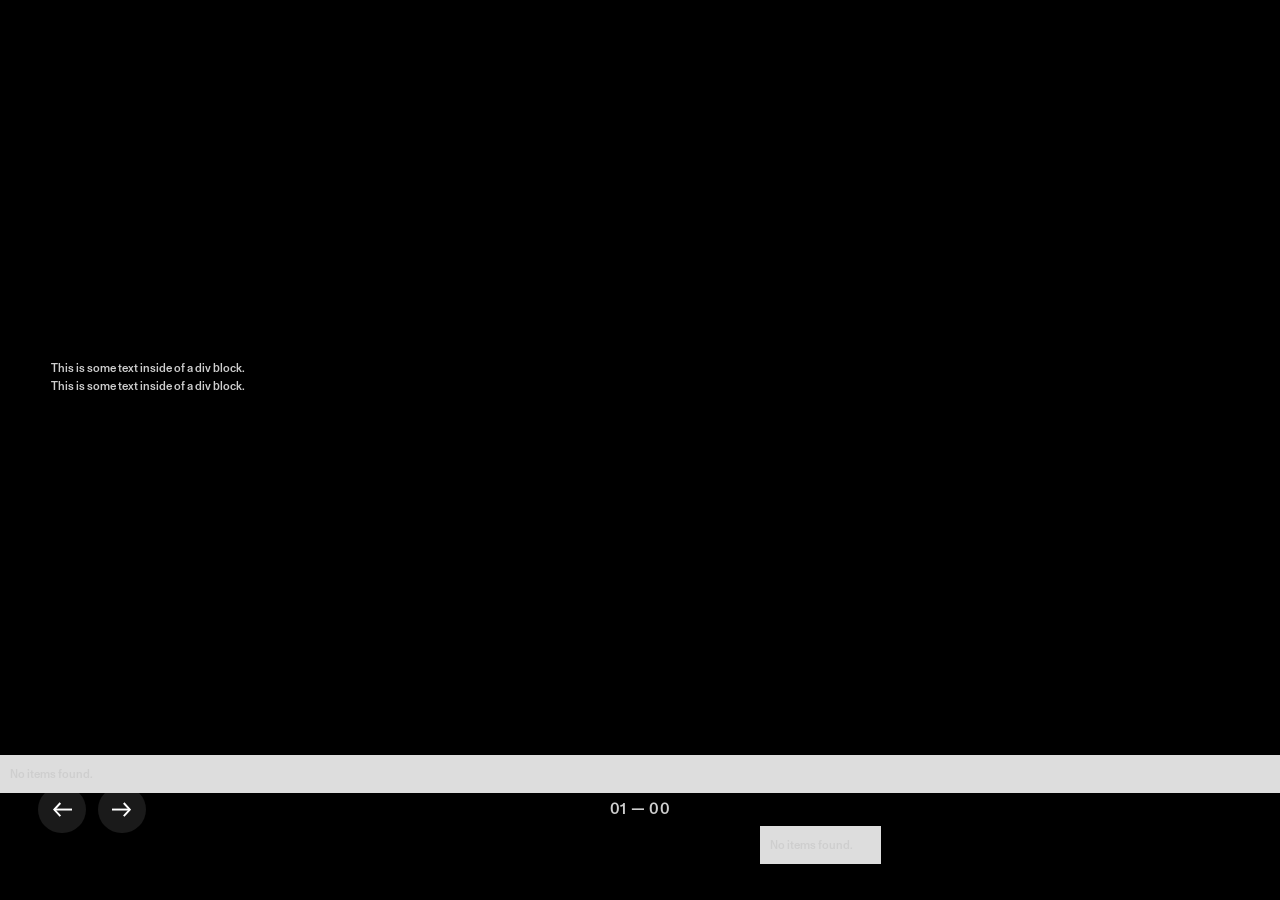
==== index.html @ 4b2c69d0 "Update index.html" ====
<!DOCTYPE html><!--  This site was created in Webflow. https://webflow.com  --><!--  Last Published: Sun Jul 19 2026 09:25:16 GMT+0000 (Coordinated Universal Time)  -->
<html data-wf-page="674152d14e4220d597e8930e" data-wf-site="674152d14e4220d597e892cc" lang="en">
<head>
  <meta charset="utf-8">
  <title>Slider Gallery</title>
  <meta content="Slider Gallery" property="og:title">
  <meta content="Slider Gallery" name="twitter:title">
  <meta content="width=device-width, initial-scale=1" name="viewport">
  <meta content="Webflow" name="generator">
  <link href="css/normalize.css" rel="stylesheet" type="text/css">
  <link href="css/webflow.css" rel="stylesheet" type="text/css">
  <link href="css/steves-fabulous-site-23ee6c.webflow.css" rel="stylesheet" type="text/css">
  <script type="text/javascript">!function(o,c){var n=c.documentElement,t=" w-mod-";n.className+=t+"js",("ontouchstart"in o||o.DocumentTouch&&c instanceof DocumentTouch)&&(n.className+=t+"touch")}(window,document);</script>
  <link href="images/favicon.ico" rel="shortcut icon" type="image/x-icon">
  <link href="images/webclip.png" rel="apple-touch-icon">
  <link rel="stylesheet" href="https://cdn.jsdelivr.net/npm/swiper@8/swiper-bundle.min.css">
</head>
<body>
  <div class="page-styles w-embed">
    <style>
.slider-titles_heading {
	-webkit-text-stroke: 1.5px white;
}
.swiper-slide.is-active .slider-titles_heading {
	color: white;
}
.slider-thumbs_overflow {
	width: calc(100% + 100vw);
}
.slider-thumbs_overflow > div {
	width: calc(100% - 100vw);
}
</style>
  </div>
  <div class="page-wrapper">
    <div class="global-symbol">
      <div class="global-embed w-embed">
        <style>
/* Wizardry Fluid Settings */
body { 
  min-height: 0vw;
  font-size: calc(0.5105633802816902vw + 0.3147007042253521em);
}
/* Min Font Size */
@media screen and (max-width:991px) {
 body { font-size: 0.8125em; }
}
a {color: inherit;}
img::selection, svg::selection {
	background: transparent;
}
body {overscroll-behavior: none;}
</style>
      </div>
    </div>
    <main class="page-main">
      <section class="section is-slider-gallery">
        <div class="slider-gallery_component">
          <div class="slider-bg_component">
            <div class="swiper is-slider-bg w-dyn-list">
              <div role="list" class="swiper-wrapper is-slider-bg w-dyn-items">
                <div role="listitem" class="swiper-slide is-slider-bg w-dyn-item"><img id="image" src="" alt="" class="slider-bg_img w-dyn-bind-empty"></div>
              </div>
              <div class="w-dyn-empty">
                <div>No items found.</div>
              </div>
            </div>
          </div>
          <div class="slider-titles_component">
            <div class="swiper is-slider-titles w-dyn-list">
              <div role="list" class="swiper-wrapper is-slider-titles w-dyn-items">
                <div role="listitem" class="swiper-slide is-slider-titles w-dyn-item">
                  <div id="year">This is some text inside of a div block.</div>
                  <div id="year">This is some text inside of a div block.</div>
                  <p id="title" class="slider-titles_heading w-dyn-bind-empty"></p>
                </div>
              </div>
              <div class="w-dyn-empty">
                <div>No items found.</div>
              </div>
            </div>
          </div>
          <div class="slider-gallery_bottom-wrapper">
            <div class="slider-gallery_button-wrapper">
              <a href="#" class="slider-gallery_button swiper-prev w-inline-block">
                <div class="slider-gallery_button-icon is-reversed w-embed"><svg xmlns="http://www.w3.org/2000/svg" width="100%" height="100%" viewbox="0 0 29.541 22.323">
                    <g id="Group_44" data-name="Group 44" transform="translate(0 1.014)">
                      <path id="Path_1" data-name="Path 1" d="M115.445,20.633l9.311-10.148L115.445.338" transform="translate(-97.25 -0.338)" fill="none" stroke="currentColor" stroke-miterlimit="10" stroke-width="3"></path>
                      <line id="Line_1" data-name="Line 1" x1="27.506" transform="translate(0 10.148)" fill="none" stroke="currentColor" stroke-miterlimit="10" stroke-width="3"></line>
                    </g>
                  </svg></div>
              </a>
              <a href="#" class="slider-gallery_button swiper-next w-inline-block">
                <div class="slider-gallery_button-icon w-embed"><svg xmlns="http://www.w3.org/2000/svg" width="100%" height="100%" viewbox="0 0 29.541 22.323">
                    <g id="Group_44" data-name="Group 44" transform="translate(0 1.014)">
                      <path id="Path_1" data-name="Path 1" d="M115.445,20.633l9.311-10.148L115.445.338" transform="translate(-97.25 -0.338)" fill="none" stroke="currentColor" stroke-miterlimit="10" stroke-width="3"></path>
                      <line id="Line_1" data-name="Line 1" x1="27.506" transform="translate(0 10.148)" fill="none" stroke="currentColor" stroke-miterlimit="10" stroke-width="3"></line>
                    </g>
                  </svg></div>
              </a>
            </div>
            <p class="slider-gallery_numbers"><span class="swiper-number-current">01</span> — <span class="swiper-number-total">00</span></p>
            <div class="slider-thumbs_component">
              <div class="slider-thumbs_overflow">
                <div>
                  <div class="slider-thumbs_wrapper">
                    <div class="swiper is-slider-thumbs w-dyn-list">
                      <div role="list" class="swiper-wrapper is-slider-thumbs w-dyn-items">
                        <div role="listitem" class="swiper-slide is-slider-thumbs w-dyn-item">
                          <div class="slider-thumbs_height"><img id="thumbnail" src="" alt="" class="slider-thumbs_img w-dyn-bind-empty"></div>
                        </div>
                      </div>
                      <div class="w-dyn-empty">
                        <div>No items found.</div>
                      </div>
                    </div>
                  </div>
                </div>
              </div>
            </div>
          </div>
        </div>
      </section>
    </main>
  </div>
  <script src="https://d3e54v103j8qbb.cloudfront.net/js/jquery-3.5.1.min.dc5e7f18c8.js?site=674152d14e4220d597e892cc" type="text/javascript" integrity="sha256-9/aliU8dGd2tb6OSsuzixeV4y/faTqgFtohetphbbj0=" crossorigin="anonymous"></script>
  <script src="js/webflow.js" type="text/javascript"></script>
  <script src="https://cdn.jsdelivr.net/npm/swiper@8/swiper-bundle.min.js"></script>
  <script>
function numberWithZero(num) {
  if (num < 10) {
    return "0" + num;
  } else {
    return num;
  }
}
$(".slider-gallery_component").each(function (index) {
  let totalSlides = numberWithZero($(this).find(".swiper-slide.is-slider-thumbs").length);
  $(".swiper-number-total").text(totalSlides);
  const bgSwiper = new Swiper($(this).find(".swiper.is-slider-bg")[0], {
    slidesPerView: 1,
    speed: 400,
    effect: "fade",
    allowTouchMove: false
  });
  const thumbsSwiper = new Swiper($(this).find(".swiper.is-slider-thumbs")[0], {
    slidesPerView: 1,
    speed: 600,
    loop: true,
    loopedSlides: 8,
    slideToClickedSlide: true
  });
  const textSwiper = new Swiper($(this).find(".swiper.is-slider-titles")[0], {
    slidesPerView: "auto",
    speed: 600,
    loop: true,
    loopedSlides: 8,
    slideToClickedSlide: true,
    mousewheel: true,
    keyboard: true,
    centeredSlides: true,
    slideActiveClass: "is-active",
    slideDuplicateActiveClass: "is-active",
    thumbs: {
      swiper: bgSwiper
    },
    navigation: {
      nextEl: $(this).find(".swiper-next")[0],
      prevEl: $(this).find(".swiper-prev")[0]
    }
  });
  textSwiper.controller.control = thumbsSwiper;
  thumbsSwiper.controller.control = textSwiper;
  textSwiper.on("slideChange", function (e) {
    let slideNumber = numberWithZero(e.realIndex + 1);
    $(".swiper-number-current").text(slideNumber);
  });
});
</script>
	<script src="script.js"></script>
</body>
</html>
---- css/webflow.css ----
@font-face {
  font-family: 'webflow-icons';
  src: url("[data-uri]") format('truetype');
  font-weight: normal;
  font-style: normal;
}
[class^="w-icon-"],
[class*=" w-icon-"] {
  /* use !important to prevent issues with browser extensions that change fonts */
  font-family: 'webflow-icons' !important;
  speak: none;
  font-style: normal;
  font-weight: normal;
  font-variant: normal;
  text-transform: none;
  line-height: 1;
  /* Better Font Rendering =========== */
  -webkit-font-smoothing: antialiased;
  -moz-osx-font-smoothing: grayscale;
}
.w-icon-slider-right:before {
  content: "\e600";
}
.w-icon-slider-left:before {
  content: "\e601";
}
.w-icon-nav-menu:before {
  content: "\e602";
}
.w-icon-arrow-down:before,
.w-icon-dropdown-toggle:before {
  content: "\e603";
}
.w-icon-file-upload-remove:before {
  content: "\e900";
}
.w-icon-file-upload-icon:before {
  content: "\e903";
}
* {
  -webkit-box-sizing: border-box;
  -moz-box-sizing: border-box;
  box-sizing: border-box;
}
html {
  height: 100%;
}
body {
  margin: 0;
  min-height: 100%;
  background-color: #fff;
  font-family: Arial, sans-serif;
  font-size: 14px;
  line-height: 20px;
  color: #333;
}
img {
  max-width: 100%;
  vertical-align: middle;
  display: inline-block;
}
html.w-mod-touch * {
  background-attachment: scroll !important;
}
.w-block {
  display: block;
}
.w-inline-block {
  max-width: 100%;
  display: inline-block;
}
.w-clearfix:before,
.w-clearfix:after {
  content: " ";
  display: table;
  grid-column-start: 1;
  grid-row-start: 1;
  grid-column-end: 2;
  grid-row-end: 2;
}
.w-clearfix:after {
  clear: both;
}
.w-hidden {
  display: none;
}
.w-button {
  display: inline-block;
  padding: 9px 15px;
  background-color: #3898EC;
  color: white;
  border: 0;
  line-height: inherit;
  text-decoration: none;
  cursor: pointer;
  border-radius: 0;
}
input.w-button {
  -webkit-appearance: button;
}
html[data-w-dynpage] [data-w-cloak] {
  color: transparent !important;
}
.w-code-block {
  margin: unset;
}
pre.w-code-block code {
  all: inherit;
}
pre.w-code-block code > span {
  display: block !important;
}
.w-optimization {
  display: contents;
}
.w-webflow-badge,
.w-webflow-badge > img {
  box-sizing: unset;
  width: unset;
  height: unset;
  max-height: unset;
  max-width: unset;
  min-height: unset;
  min-width: unset;
  margin: unset;
  padding: unset;
  float: unset;
  clear: unset;
  border: unset;
  border-radius: unset;
  background: unset;
  background-image: unset;
  background-position: unset;
  background-size: unset;
  background-repeat: unset;
  background-origin: unset;
  background-clip: unset;
  background-attachment: unset;
  background-color: unset;
  box-shadow: unset;
  transform: unset;
  transition: unset;
  direction: unset;
  font-family: unset;
  font-weight: unset;
  color: unset;
  font-size: unset;
  line-height: unset;
  font-style: unset;
  font-variant: unset;
  text-align: unset;
  letter-spacing: unset;
  text-decoration: unset;
  text-indent: unset;
  text-transform: unset;
  list-style-type: unset;
  text-shadow: unset;
  vertical-align: unset;
  cursor: unset;
  white-space: unset;
  word-break: unset;
  word-spacing: unset;
  word-wrap: unset;
}
.w-webflow-badge {
  position: fixed !important;
  display: inline-block !important;
  visibility: visible !important;
  opacity: 1 !important;
  z-index: 2147483647 !important;
  top: auto !important;
  right: 12px !important;
  bottom: 12px !important;
  left: auto !important;
  color: #aaadb0 !important;
  background-color: #fff !important;
  border-radius: 3px !important;
  padding: 6px !important;
  font-size: 12px !important;
  line-height: 14px !important;
  text-decoration: none !important;
  transform: none !important;
  margin: 0 !important;
  width: auto !important;
  height: auto !important;
  overflow: unset !important;
  white-space: nowrap;
  box-shadow: 0 0 0 1px rgba(0, 0, 0, 0.1), 0px 1px 3px rgba(0, 0, 0, 0.1);
  cursor: pointer;
}
.w-webflow-badge > img {
  position: unset;
  display: inline-block !important;
  visibility: unset !important;
  opacity: 1 !important;
  vertical-align: middle !important;
}
h1,
h2,
h3,
h4,
h5,
h6 {
  font-weight: bold;
  margin-bottom: 10px;
}
h1 {
  font-size: 38px;
  line-height: 44px;
  margin-top: 20px;
}
h2 {
  font-size: 32px;
  line-height: 36px;
  margin-top: 20px;
}
h3 {
  font-size: 24px;
  line-height: 30px;
  margin-top: 20px;
}
h4 {
  font-size: 18px;
  line-height: 24px;
  margin-top: 10px;
}
h5 {
  font-size: 14px;
  line-height: 20px;
  margin-top: 10px;
}
h6 {
  font-size: 12px;
  line-height: 18px;
  margin-top: 10px;
}
p {
  margin-top: 0;
  margin-bottom: 10px;
}
blockquote {
  margin: 0 0 10px 0;
  padding: 10px 20px;
  border-left: 5px solid #E2E2E2;
  font-size: 18px;
  line-height: 22px;
}
figure {
  margin: 0;
  margin-bottom: 10px;
}
figcaption {
  margin-top: 5px;
  text-align: center;
}
ul,
ol {
  margin-top: 0px;
  margin-bottom: 10px;
  padding-left: 40px;
}
.w-list-unstyled {
  padding-left: 0;
  list-style: none;
}
.w-embed:before,
.w-embed:after {
  content: " ";
  display: table;
  grid-column-start: 1;
  grid-row-start: 1;
  grid-column-end: 2;
  grid-row-end: 2;
}
.w-embed:after {
  clear: both;
}
.w-video {
  width: 100%;
  position: relative;
  padding: 0;
}
.w-video iframe,
.w-video object,
.w-video embed {
  position: absolute;
  top: 0;
  left: 0;
  width: 100%;
  height: 100%;
  border: none;
}
fieldset {
  padding: 0;
  margin: 0;
  border: 0;
}
button,
[type='button'],
[type='reset'] {
  border: 0;
  cursor: pointer;
  -webkit-appearance: button;
}
.w-form {
  margin: 0 0 15px;
}
.w-form-done {
  display: none;
  padding: 20px;
  text-align: center;
  background-color: #dddddd;
}
.w-form-fail {
  display: none;
  margin-top: 10px;
  padding: 10px;
  background-color: #ffdede;
}
label {
  display: block;
  margin-bottom: 5px;
  font-weight: bold;
}
.w-input,
.w-select {
  display: block;
  width: 100%;
  height: 38px;
  padding: 8px 12px;
  margin-bottom: 10px;
  font-size: 14px;
  line-height: 1.42857143;
  color: #333333;
  vertical-align: middle;
  background-color: #ffffff;
  border: 1px solid #cccccc;
}
.w-input::placeholder,
.w-select::placeholder {
  color: #999;
}
.w-input:focus,
.w-select:focus {
  border-color: #3898EC;
  outline: 0;
}
.w-input[disabled],
.w-select[disabled],
.w-input[readonly],
.w-select[readonly],
fieldset[disabled] .w-input,
fieldset[disabled] .w-select {
  cursor: not-allowed;
}
.w-input[disabled]:not(.w-input-disabled),
.w-select[disabled]:not(.w-input-disabled),
.w-input[readonly],
.w-select[readonly],
fieldset[disabled]:not(.w-input-disabled) .w-input,
fieldset[disabled]:not(.w-input-disabled) .w-select {
  background-color: #eeeeee;
}
textarea.w-input,
textarea.w-select {
  height: auto;
}
.w-select {
  background-color: #f3f3f3;
}
.w-select[multiple] {
  height: auto;
}
.w-form-label {
  display: inline-block;
  cursor: pointer;
  font-weight: normal;
  margin-bottom: 0px;
}
.w-radio {
  display: block;
  margin-bottom: 5px;
  padding-left: 20px;
}
.w-radio:before,
.w-radio:after {
  content: " ";
  display: table;
  grid-column-start: 1;
  grid-row-start: 1;
  grid-column-end: 2;
  grid-row-end: 2;
}
.w-radio:after {
  clear: both;
}
.w-radio-input {
  margin: 4px 0 0;
  line-height: normal;
  float: left;
  margin-left: -20px;
}
.w-radio-input {
  margin-top: 3px;
}
.w-file-upload {
  display: block;
  margin-bottom: 10px;
}
.w-file-upload-input {
  width: 0.1px;
  height: 0.1px;
  opacity: 0;
  overflow: hidden;
  position: absolute;
  z-index: -100;
}
.w-file-upload-default,
.w-file-upload-uploading,
.w-file-upload-success {
  display: inline-block;
  color: #333333;
}
.w-file-upload-error {
  display: block;
  margin-top: 10px;
}
.w-file-upload-default.w-hidden,
.w-file-upload-uploading.w-hidden,
.w-file-upload-error.w-hidden,
.w-file-upload-success.w-hidden {
  display: none;
}
.w-file-upload-uploading-btn {
  display: flex;
  font-size: 14px;
  font-weight: normal;
  cursor: pointer;
  margin: 0;
  padding: 8px 12px;
  border: 1px solid #cccccc;
  background-color: #fafafa;
}
.w-file-upload-file {
  display: flex;
  flex-grow: 1;
  justify-content: space-between;
  margin: 0;
  padding: 8px 9px 8px 11px;
  border: 1px solid #cccccc;
  background-color: #fafafa;
}
.w-file-upload-file-name {
  font-size: 14px;
  font-weight: normal;
  display: block;
}
.w-file-remove-link {
  margin-top: 3px;
  margin-left: 10px;
  width: auto;
  height: auto;
  padding: 3px;
  display: block;
  cursor: pointer;
}
.w-icon-file-upload-remove {
  margin: auto;
  font-size: 10px;
}
.w-file-upload-error-msg {
  display: inline-block;
  color: #ea384c;
  padding: 2px 0;
}
.w-file-upload-info {
  display: inline-block;
  line-height: 38px;
  padding: 0 12px;
}
.w-file-upload-label {
  display: inline-block;
  font-size: 14px;
  font-weight: normal;
  cursor: pointer;
  margin: 0;
  padding: 8px 12px;
  border: 1px solid #cccccc;
  background-color: #fafafa;
}
.w-icon-file-upload-icon,
.w-icon-file-upload-uploading {
  display: inline-block;
  margin-right: 8px;
  width: 20px;
}
.w-icon-file-upload-uploading {
  height: 20px;
}
.w-container {
  margin-left: auto;
  margin-right: auto;
  max-width: 940px;
}
.w-container:before,
.w-container:after {
  content: " ";
  display: table;
  grid-column-start: 1;
  grid-row-start: 1;
  grid-column-end: 2;
  grid-row-end: 2;
}
.w-container:after {
  clear: both;
}
.w-container .w-row {
  margin-left: -10px;
  margin-right: -10px;
}
.w-row:before,
.w-row:after {
  content: " ";
  display: table;
  grid-column-start: 1;
  grid-row-start: 1;
  grid-column-end: 2;
  grid-row-end: 2;
}
.w-row:after {
  clear: both;
}
.w-row .w-row {
  margin-left: 0;
  margin-right: 0;
}
.w-col {
  position: relative;
  float: left;
  width: 100%;
  min-height: 1px;
  padding-left: 10px;
  padding-right: 10px;
}
.w-col .w-col {
  padding-left: 0;
  padding-right: 0;
}
.w-col-1 {
  width: 8.33333333%;
}
.w-col-2 {
  width: 16.66666667%;
}
.w-col-3 {
  width: 25%;
}
.w-col-4 {
  width: 33.33333333%;
}
.w-col-5 {
  width: 41.66666667%;
}
.w-col-6 {
  width: 50%;
}
.w-col-7 {
  width: 58.33333333%;
}
.w-col-8 {
  width: 66.66666667%;
}
.w-col-9 {
  width: 75%;
}
.w-col-10 {
  width: 83.33333333%;
}
.w-col-11 {
  width: 91.66666667%;
}
.w-col-12 {
  width: 100%;
}
.w-hidden-main {
  display: none !important;
}
@media screen and (max-width: 991px) {
  .w-container {
    max-width: 728px;
  }
  .w-hidden-main {
    display: inherit !important;
  }
  .w-hidden-medium {
    display: none !important;
  }
  .w-col-medium-1 {
    width: 8.33333333%;
  }
  .w-col-medium-2 {
    width: 16.66666667%;
  }
  .w-col-medium-3 {
    width: 25%;
  }
  .w-col-medium-4 {
    width: 33.33333333%;
  }
  .w-col-medium-5 {
    width: 41.66666667%;
  }
  .w-col-medium-6 {
    width: 50%;
  }
  .w-col-medium-7 {
    width: 58.33333333%;
  }
  .w-col-medium-8 {
    width: 66.66666667%;
  }
  .w-col-medium-9 {
    width: 75%;
  }
  .w-col-medium-10 {
    width: 83.33333333%;
  }
  .w-col-medium-11 {
    width: 91.66666667%;
  }
  .w-col-medium-12 {
    width: 100%;
  }
  .w-col-stack {
    width: 100%;
    left: auto;
    right: auto;
  }
}
@media screen and (max-width: 767px) {
  .w-hidden-main {
    display: inherit !important;
  }
  .w-hidden-medium {
    display: inherit !important;
  }
  .w-hidden-small {
    display: none !important;
  }
  .w-row,
  .w-container .w-row {
    margin-left: 0;
    margin-right: 0;
  }
  .w-col {
    width: 100%;
    left: auto;
    right: auto;
  }
  .w-col-small-1 {
    width: 8.33333333%;
  }
  .w-col-small-2 {
    width: 16.66666667%;
  }
  .w-col-small-3 {
    width: 25%;
  }
  .w-col-small-4 {
    width: 33.33333333%;
  }
  .w-col-small-5 {
    width: 41.66666667%;
  }
  .w-col-small-6 {
    width: 50%;
  }
  .w-col-small-7 {
    width: 58.33333333%;
  }
  .w-col-small-8 {
    width: 66.66666667%;
  }
  .w-col-small-9 {
    width: 75%;
  }
  .w-col-small-10 {
    width: 83.33333333%;
  }
  .w-col-small-11 {
    width: 91.66666667%;
  }
  .w-col-small-12 {
    width: 100%;
  }
}
@media screen and (max-width: 479px) {
  .w-container {
    max-width: none;
  }
  .w-hidden-main {
    display: inherit !important;
  }
  .w-hidden-medium {
    display: inherit !important;
  }
  .w-hidden-small {
    display: inherit !important;
  }
  .w-hidden-tiny {
    display: none !important;
  }
  .w-col {
    width: 100%;
  }
  .w-col-tiny-1 {
    width: 8.33333333%;
  }
  .w-col-tiny-2 {
    width: 16.66666667%;
  }
  .w-col-tiny-3 {
    width: 25%;
  }
  .w-col-tiny-4 {
    width: 33.33333333%;
  }
  .w-col-tiny-5 {
    width: 41.66666667%;
  }
  .w-col-tiny-6 {
    width: 50%;
  }
  .w-col-tiny-7 {
    width: 58.33333333%;
  }
  .w-col-tiny-8 {
    width: 66.66666667%;
  }
  .w-col-tiny-9 {
    width: 75%;
  }
  .w-col-tiny-10 {
    width: 83.33333333%;
  }
  .w-col-tiny-11 {
    width: 91.66666667%;
  }
  .w-col-tiny-12 {
    width: 100%;
  }
}
.w-widget {
  position: relative;
}
.w-widget-map {
  width: 100%;
  height: 400px;
}
.w-widget-map label {
  width: auto;
  display: inline;
}
.w-widget-map img {
  max-width: inherit;
}
.w-widget-map .gm-style-iw {
  text-align: center;
}
.w-widget-map .gm-style-iw > button {
  display: none !important;
}
.w-widget-twitter {
  overflow: hidden;
}
.w-widget-twitter-count-shim {
  display: inline-block;
  vertical-align: top;
  position: relative;
  width: 28px;
  height: 20px;
  text-align: center;
  background: white;
  border: #758696 solid 1px;
  border-radius: 3px;
}
.w-widget-twitter-count-shim * {
  pointer-events: none;
  user-select: none;
}
.w-widget-twitter-count-shim .w-widget-twitter-count-inner {
  position: relative;
  font-size: 15px;
  line-height: 12px;
  text-align: center;
  color: #999;
  font-family: serif;
}
.w-widget-twitter-count-shim .w-widget-twitter-count-clear {
  position: relative;
  display: block;
}
.w-widget-twitter-count-shim.w--large {
  width: 36px;
  height: 28px;
}
.w-widget-twitter-count-shim.w--large .w-widget-twitter-count-inner {
  font-size: 18px;
  line-height: 18px;
}
.w-widget-twitter-count-shim:not(.w--vertical) {
  margin-left: 5px;
  margin-right: 8px;
}
.w-widget-twitter-count-shim:not(.w--vertical).w--large {
  margin-left: 6px;
}
.w-widget-twitter-count-shim:not(.w--vertical):before,
.w-widget-twitter-count-shim:not(.w--vertical):after {
  top: 50%;
  left: 0;
  border: solid transparent;
  content: ' ';
  height: 0;
  width: 0;
  position: absolute;
  pointer-events: none;
}
.w-widget-twitter-count-shim:not(.w--vertical):before {
  border-color: rgba(117, 134, 150, 0);
  border-right-color: #5d6c7b;
  border-width: 4px;
  margin-left: -9px;
  margin-top: -4px;
}
.w-widget-twitter-count-shim:not(.w--vertical).w--large:before {
  border-width: 5px;
  margin-left: -10px;
  margin-top: -5px;
}
.w-widget-twitter-count-shim:not(.w--vertical):after {
  border-color: rgba(255, 255, 255, 0);
  border-right-color: white;
  border-width: 4px;
  margin-left: -8px;
  margin-top: -4px;
}
.w-widget-twitter-count-shim:not(.w--vertical).w--large:after {
  border-width: 5px;
  margin-left: -9px;
  margin-top: -5px;
}
.w-widget-twitter-count-shim.w--vertical {
  width: 61px;
  height: 33px;
  margin-bottom: 8px;
}
.w-widget-twitter-count-shim.w--vertical:before,
.w-widget-twitter-count-shim.w--vertical:after {
  top: 100%;
  left: 50%;
  border: solid transparent;
  content: ' ';
  height: 0;
  width: 0;
  position: absolute;
  pointer-events: none;
}
.w-widget-twitter-count-shim.w--vertical:before {
  border-color: rgba(117, 134, 150, 0);
  border-top-color: #5d6c7b;
  border-width: 5px;
  margin-left: -5px;
}
.w-widget-twitter-count-shim.w--vertical:after {
  border-color: rgba(255, 255, 255, 0);
  border-top-color: white;
  border-width: 4px;
  margin-left: -4px;
}
.w-widget-twitter-count-shim.w--vertical .w-widget-twitter-count-inner {
  font-size: 18px;
  line-height: 22px;
}
.w-widget-twitter-count-shim.w--vertical.w--large {
  width: 76px;
}
.w-background-video {
  position: relative;
  overflow: hidden;
  height: 500px;
  color: white;
}
.w-background-video > video {
  background-size: cover;
  background-position: 50% 50%;
  position: absolute;
  margin: auto;
  width: 100%;
  height: 100%;
  right: -100%;
  bottom: -100%;
  top: -100%;
  left: -100%;
  object-fit: cover;
  z-index: -100;
}
.w-background-video > video::-webkit-media-controls-start-playback-button {
  display: none !important;
  -webkit-appearance: none;
}
.w-background-video--control {
  position: absolute;
  bottom: 1em;
  right: 1em;
  background-color: transparent;
  padding: 0;
}
.w-background-video--control > [hidden] {
  display: none !important;
}
.w-slider {
  position: relative;
  height: 300px;
  text-align: center;
  background: #dddddd;
  clear: both;
  -webkit-tap-highlight-color: rgba(0, 0, 0, 0);
  tap-highlight-color: rgba(0, 0, 0, 0);
}
.w-slider-mask {
  position: relative;
  display: block;
  overflow: hidden;
  z-index: 1;
  left: 0;
  right: 0;
  height: 100%;
  white-space: nowrap;
}
.w-slide {
  position: relative;
  display: inline-block;
  vertical-align: top;
  width: 100%;
  height: 100%;
  white-space: normal;
  text-align: left;
}
.w-slider-nav {
  position: absolute;
  z-index: 2;
  top: auto;
  right: 0;
  bottom: 0;
  left: 0;
  margin: auto;
  padding-top: 10px;
  height: 40px;
  text-align: center;
  -webkit-tap-highlight-color: rgba(0, 0, 0, 0);
  tap-highlight-color: rgba(0, 0, 0, 0);
}
.w-slider-nav.w-round > div {
  border-radius: 100%;
}
.w-slider-nav.w-num > div {
  width: auto;
  height: auto;
  padding: 0.2em 0.5em;
  font-size: inherit;
  line-height: inherit;
}
.w-slider-nav.w-shadow > div {
  box-shadow: 0 0 3px rgba(51, 51, 51, 0.4);
}
.w-slider-nav-invert {
  color: #fff;
}
.w-slider-nav-invert > div {
  background-color: rgba(34, 34, 34, 0.4);
}
.w-slider-nav-invert > div.w-active {
  background-color: #222;
}
.w-slider-dot {
  position: relative;
  display: inline-block;
  width: 1em;
  height: 1em;
  background-color: rgba(255, 255, 255, 0.4);
  cursor: pointer;
  margin: 0 3px 0.5em;
  transition: background-color 100ms, color 100ms;
}
.w-slider-dot.w-active {
  background-color: #fff;
}
.w-slider-dot:focus {
  outline: none;
  box-shadow: 0px 0px 0px 2px #fff;
}
.w-slider-dot:focus.w-active {
  box-shadow: none;
}
.w-slider-arrow-left,
.w-slider-arrow-right {
  position: absolute;
  width: 80px;
  top: 0;
  right: 0;
  bottom: 0;
  left: 0;
  margin: auto;
  cursor: pointer;
  overflow: hidden;
  color: white;
  font-size: 40px;
  -webkit-tap-highlight-color: rgba(0, 0, 0, 0);
  tap-highlight-color: rgba(0, 0, 0, 0);
  user-select: none;
}
.w-slider-arrow-left [class^='w-icon-'],
.w-slider-arrow-right [class^='w-icon-'],
.w-slider-arrow-left [class*=' w-icon-'],
.w-slider-arrow-right [class*=' w-icon-'] {
  position: absolute;
}
.w-slider-arrow-left:focus,
.w-slider-arrow-right:focus {
  outline: 0;
}
.w-slider-arrow-left {
  z-index: 3;
  right: auto;
}
.w-slider-arrow-right {
  z-index: 4;
  left: auto;
}
.w-icon-slider-left,
.w-icon-slider-right {
  top: 0;
  right: 0;
  bottom: 0;
  left: 0;
  margin: auto;
  width: 1em;
  height: 1em;
}
.w-slider-aria-label {
  border: 0;
  clip: rect(0 0 0 0);
  height: 1px;
  margin: -1px;
  overflow: hidden;
  padding: 0;
  position: absolute;
  width: 1px;
}
.w-slider-force-show {
  display: block !important;
}
.w-dropdown {
  display: inline-block;
  position: relative;
  text-align: left;
  margin-left: auto;
  margin-right: auto;
  z-index: 900;
}
.w-dropdown-btn,
.w-dropdown-toggle,
.w-dropdown-link {
  position: relative;
  vertical-align: top;
  text-decoration: none;
  color: #222222;
  padding: 20px;
  text-align: left;
  margin-left: auto;
  margin-right: auto;
  white-space: nowrap;
}
.w-dropdown-toggle {
  user-select: none;
  display: inline-block;
  cursor: pointer;
  padding-right: 40px;
}
.w-dropdown-toggle:focus {
  outline: 0;
}
.w-icon-dropdown-toggle {
  position: absolute;
  top: 0;
  right: 0;
  bottom: 0;
  margin: auto;
  margin-right: 20px;
  width: 1em;
  height: 1em;
}
.w-dropdown-list {
  position: absolute;
  background: #dddddd;
  display: none;
  min-width: 100%;
}
.w-dropdown-list.w--open {
  display: block;
}
.w-dropdown-link {
  padding: 10px 20px;
  display: block;
  color: #222222;
}
.w-dropdown-link.w--current {
  color: #0082f3;
}
.w-dropdown-link:focus {
  outline: 0;
}
/**
 * ## Note
 * Safari (on both iOS and OS X) does not handle viewport units (vh, vw) well.
 * For example percentage units do not work on descendants of elements that
 * have any dimensions expressed in viewport units. It also doesn’t handle them at
 * all in `calc()`.
 */
/**
 * Wrapper around all lightbox elements
 *
 * 1. Since the lightbox can receive focus, IE also gives it an outline.
 * 2. Fixes flickering on Chrome when a transition is in progress
 *    underneath the lightbox.
 */
.w-lightbox-backdrop {
  cursor: auto;
  font-style: normal;
  letter-spacing: normal;
  list-style: disc;
  text-indent: 0;
  text-shadow: none;
  text-transform: none;
  visibility: visible;
  white-space: normal;
  word-break: normal;
  word-spacing: normal;
  word-wrap: normal;
  position: fixed;
  top: 0;
  right: 0;
  bottom: 0;
  left: 0;
  color: #fff;
  font-family: "Helvetica Neue", Helvetica, Ubuntu, "Segoe UI", Verdana, sans-serif;
  font-size: 17px;
  line-height: 1.2;
  font-weight: 300;
  text-align: center;
  background: rgba(0, 0, 0, 0.9);
  z-index: 2000;
  outline: 0;
  /* 1 */
  opacity: 0;
  -webkit-user-select: none;
  -moz-user-select: none;
  -webkit-tap-highlight-color: transparent;
  -webkit-transform: translate(0, 0);
  /* 2 */
}
/**
 * Neat trick to bind the rubberband effect to our canvas instead of the whole
 * document on iOS. It also prevents a bug that causes the document underneath to scroll.
 */
.w-lightbox-backdrop,
.w-lightbox-container {
  height: 100%;
  overflow: auto;
  -webkit-overflow-scrolling: touch;
}
.w-lightbox-content {
  position: relative;
  height: 100vh;
  overflow: hidden;
}
.w-lightbox-view {
  position: absolute;
  width: 100vw;
  height: 100vh;
  opacity: 0;
}
.w-lightbox-view:before {
  content: "";
  height: 100vh;
}
/* .w-lightbox-content */
.w-lightbox-group,
.w-lightbox-group .w-lightbox-view,
.w-lightbox-group .w-lightbox-view:before {
  height: 86vh;
}
.w-lightbox-frame,
.w-lightbox-view:before {
  display: inline-block;
  vertical-align: middle;
}
/*
 * 1. Remove default margin set by user-agent on the <figure> element.
 */
.w-lightbox-figure {
  position: relative;
  margin: 0;
  /* 1 */
}
.w-lightbox-group .w-lightbox-figure {
  cursor: pointer;
}
/**
 * IE adds image dimensions as width and height attributes on the IMG tag,
 * but we need both width and height to be set to auto to enable scaling.
 */
.w-lightbox-img {
  width: auto;
  height: auto;
  max-width: none;
}
/**
 * 1. Reset if style is set by user on "All Images"
 */
.w-lightbox-image {
  display: block;
  float: none;
  /* 1 */
  max-width: 100vw;
  max-height: 100vh;
}
.w-lightbox-group .w-lightbox-image {
  max-height: 86vh;
}
.w-lightbox-caption {
  position: absolute;
  right: 0;
  bottom: 0;
  left: 0;
  padding: 0.5em 1em;
  background: rgba(0, 0, 0, 0.4);
  text-align: left;
  text-overflow: ellipsis;
  white-space: nowrap;
  overflow: hidden;
}
.w-lightbox-embed {
  position: absolute;
  top: 0;
  right: 0;
  bottom: 0;
  left: 0;
  width: 100%;
  height: 100%;
}
.w-lightbox-control {
  position: absolute;
  top: 0;
  width: 4em;
  background-size: 24px;
  background-repeat: no-repeat;
  background-position: center;
  cursor: pointer;
  -webkit-transition: all 0.3s;
  transition: all 0.3s;
}
.w-lightbox-left {
  display: none;
  bottom: 0;
  left: 0;
  /* <svg xmlns="http://www.w3.org/2000/svg" viewBox="-20 0 24 40" width="24" height="40"><g transform="rotate(45)"><path d="m0 0h5v23h23v5h-28z" opacity=".4"/><path d="m1 1h3v23h23v3h-26z" fill="#fff"/></g></svg> */
  background-image: url("[data-uri]");
}
.w-lightbox-right {
  display: none;
  right: 0;
  bottom: 0;
  /* <svg xmlns="http://www.w3.org/2000/svg" viewBox="-4 0 24 40" width="24" height="40"><g transform="rotate(45)"><path d="m0-0h28v28h-5v-23h-23z" opacity=".4"/><path d="m1 1h26v26h-3v-23h-23z" fill="#fff"/></g></svg> */
  background-image: url("[data-uri]");
}
/*
 * Without specifying the with and height inside the SVG, all versions of IE render the icon too small.
 * The bug does not seem to manifest itself if the elements are tall enough such as the above arrows.
 * (http://stackoverflow.com/questions/16092114/background-size-differs-in-internet-explorer)
 */
.w-lightbox-close {
  right: 0;
  height: 2.6em;
  /* <svg xmlns="http://www.w3.org/2000/svg" viewBox="-4 0 18 17" width="18" height="17"><g transform="rotate(45)"><path d="m0 0h7v-7h5v7h7v5h-7v7h-5v-7h-7z" opacity=".4"/><path d="m1 1h7v-7h3v7h7v3h-7v7h-3v-7h-7z" fill="#fff"/></g></svg> */
  background-image: url("[data-uri]");
  background-size: 18px;
}
/**
 * 1. All IE versions add extra space at the bottom without this.
 */
.w-lightbox-strip {
  position: absolute;
  bottom: 0;
  left: 0;
  right: 0;
  padding: 0 1vh;
  line-height: 0;
  /* 1 */
  white-space: nowrap;
  overflow-x: auto;
  overflow-y: hidden;
}
/*
 * 1. We use content-box to avoid having to do `width: calc(10vh + 2vw)`
 *    which doesn’t work in Safari anyway.
 * 2. Chrome renders images pixelated when switching to GPU. Making sure
 *    the parent is also rendered on the GPU (by setting translate3d for
 *    example) fixes this behavior.
 */
.w-lightbox-item {
  display: inline-block;
  width: 10vh;
  padding: 2vh 1vh;
  box-sizing: content-box;
  /* 1 */
  cursor: pointer;
  -webkit-transform: translate3d(0, 0, 0);
  /* 2 */
}
.w-lightbox-active {
  opacity: 0.3;
}
.w-lightbox-thumbnail {
  position: relative;
  height: 10vh;
  background: #222;
  overflow: hidden;
}
.w-lightbox-thumbnail-image {
  position: absolute;
  top: 0;
  left: 0;
}
.w-lightbox-thumbnail .w-lightbox-tall {
  top: 50%;
  width: 100%;
  -webkit-transform: translate(0, -50%);
  transform: translate(0, -50%);
}
.w-lightbox-thumbnail .w-lightbox-wide {
  left: 50%;
  height: 100%;
  -webkit-transform: translate(-50%, 0);
  transform: translate(-50%, 0);
}
/*
 * Spinner
 *
 * Absolute pixel values are used to avoid rounding errors that would cause
 * the white spinning element to be misaligned with the track.
 */
.w-lightbox-spinner {
  position: absolute;
  top: 50%;
  left: 50%;
  box-sizing: border-box;
  width: 40px;
  height: 40px;
  margin-top: -20px;
  margin-left: -20px;
  border: 5px solid rgba(0, 0, 0, 0.4);
  border-radius: 50%;
  -webkit-animation: spin 0.8s infinite linear;
  animation: spin 0.8s infinite linear;
}
.w-lightbox-spinner:after {
  content: "";
  position: absolute;
  top: -4px;
  right: -4px;
  bottom: -4px;
  left: -4px;
  border: 3px solid transparent;
  border-bottom-color: #fff;
  border-radius: 50%;
}
/*
 * Utility classes
 */
.w-lightbox-hide {
  display: none;
}
.w-lightbox-noscroll {
  overflow: hidden;
}
@media (min-width: 768px) {
  .w-lightbox-content {
    height: 96vh;
    margin-top: 2vh;
  }
  .w-lightbox-view,
  .w-lightbox-view:before {
    height: 96vh;
  }
  /* .w-lightbox-content */
  .w-lightbox-group,
  .w-lightbox-group .w-lightbox-view,
  .w-lightbox-group .w-lightbox-view:before {
    height: 84vh;
  }
  .w-lightbox-image {
    max-width: 96vw;
    max-height: 96vh;
  }
  .w-lightbox-group .w-lightbox-image {
    max-width: 82.3vw;
    max-height: 84vh;
  }
  .w-lightbox-left,
  .w-lightbox-right {
    display: block;
    opacity: 0.5;
  }
  .w-lightbox-close {
    opacity: 0.8;
  }
  .w-lightbox-control:hover {
    opacity: 1;
  }
}
.w-lightbox-inactive,
.w-lightbox-inactive:hover {
  opacity: 0;
}
.w-richtext:before,
.w-richtext:after {
  content: " ";
  display: table;
  grid-column-start: 1;
  grid-row-start: 1;
  grid-column-end: 2;
  grid-row-end: 2;
}
.w-richtext:after {
  clear: both;
}
.w-richtext[contenteditable="true"]:before,
.w-richtext[contenteditable="true"]:after {
  white-space: initial;
}
.w-richtext ol,
.w-richtext ul {
  overflow: hidden;
}
.w-richtext .w-richtext-figure-selected.w-richtext-figure-type-video div:after,
.w-richtext .w-richtext-figure-selected[data-rt-type="video"] div:after {
  outline: 2px solid #2895f7;
}
.w-richtext .w-richtext-figure-selected.w-richtext-figure-type-image div,
.w-richtext .w-richtext-figure-selected[data-rt-type="image"] div {
  outline: 2px solid #2895f7;
}
.w-richtext figure.w-richtext-figure-type-video > div:after,
.w-richtext figure[data-rt-type="video"] > div:after {
  content: '';
  position: absolute;
  display: none;
  left: 0;
  top: 0;
  right: 0;
  bottom: 0;
}
.w-richtext figure {
  position: relative;
  max-width: 60%;
}
.w-richtext figure > div:before {
  cursor: default!important;
}
.w-richtext figure img {
  width: 100%;
}
.w-richtext figure figcaption.w-richtext-figcaption-placeholder {
  opacity: 0.6;
}
.w-richtext figure div {
  /* fix incorrectly sized selection border in the data manager */
  font-size: 0px;
  color: transparent;
}
.w-richtext figure.w-richtext-figure-type-image,
.w-richtext figure[data-rt-type="image"] {
  display: table;
}
.w-richtext figure.w-richtext-figure-type-image > div,
.w-richtext figure[data-rt-type="image"] > div {
  display: inline-block;
}
.w-richtext figure.w-richtext-figure-type-image > figcaption,
.w-richtext figure[data-rt-type="image"] > figcaption {
  display: table-caption;
  caption-side: bottom;
}
.w-richtext figure.w-richtext-figure-type-video,
.w-richtext figure[data-rt-type="video"] {
  width: 60%;
  height: 0;
}
.w-richtext figure.w-richtext-figure-type-video iframe,
.w-richtext figure[data-rt-type="video"] iframe {
  position: absolute;
  top: 0;
  left: 0;
  width: 100%;
  height: 100%;
}
.w-richtext figure.w-richtext-figure-type-video > div,
.w-richtext figure[data-rt-type="video"] > div {
  width: 100%;
}
.w-richtext figure.w-richtext-align-center {
  margin-right: auto;
  margin-left: auto;
  clear: both;
}
.w-richtext figure.w-richtext-align-center.w-richtext-figure-type-image > div,
.w-richtext figure.w-richtext-align-center[data-rt-type="image"] > div {
  max-width: 100%;
}
.w-richtext figure.w-richtext-align-normal {
  clear: both;
}
.w-richtext figure.w-richtext-align-fullwidth {
  width: 100%;
  max-width: 100%;
  text-align: center;
  clear: both;
  display: block;
  margin-right: auto;
  margin-left: auto;
}
.w-richtext figure.w-richtext-align-fullwidth > div {
  display: inline-block;
  /* padding-bottom is used for aspect ratios in video figures
      we want the div to inherit that so hover/selection borders in the designer-canvas
      fit right*/
  padding-bottom: inherit;
}
.w-richtext figure.w-richtext-align-fullwidth > figcaption {
  display: block;
}
.w-richtext figure.w-richtext-align-floatleft {
  float: left;
  margin-right: 15px;
  clear: none;
}
.w-richtext figure.w-richtext-align-floatright {
  float: right;
  margin-left: 15px;
  clear: none;
}
.w-nav {
  position: relative;
  background: #dddddd;
  z-index: 1000;
}
.w-nav:before,
.w-nav:after {
  content: " ";
  display: table;
  grid-column-start: 1;
  grid-row-start: 1;
  grid-column-end: 2;
  grid-row-end: 2;
}
.w-nav:after {
  clear: both;
}
.w-nav-brand {
  position: relative;
  float: left;
  text-decoration: none;
  color: #333333;
}
.w-nav-link {
  position: relative;
  display: inline-block;
  vertical-align: top;
  text-decoration: none;
  color: #222222;
  padding: 20px;
  text-align: left;
  margin-left: auto;
  margin-right: auto;
}
.w-nav-link.w--current {
  color: #0082f3;
}
.w-nav-menu {
  position: relative;
  float: right;
}
[data-nav-menu-open] {
  display: block !important;
  position: absolute;
  top: 100%;
  left: 0;
  right: 0;
  background: #C8C8C8;
  text-align: center;
  overflow: visible;
  min-width: 200px;
}
.w--nav-link-open {
  display: block;
  position: relative;
}
.w-nav-overlay {
  position: absolute;
  overflow: hidden;
  display: none;
  top: 100%;
  left: 0;
  right: 0;
  width: 100%;
}
.w-nav-overlay [data-nav-menu-open] {
  top: 0;
}
.w-nav[data-animation='over-left'] .w-nav-overlay {
  width: auto;
}
.w-nav[data-animation='over-left'] .w-nav-overlay,
.w-nav[data-animation='over-left'] [data-nav-menu-open] {
  right: auto;
  z-index: 1;
  top: 0;
}
.w-nav[data-animation='over-right'] .w-nav-overlay {
  width: auto;
}
.w-nav[data-animation='over-right'] .w-nav-overlay,
.w-nav[data-animation='over-right'] [data-nav-menu-open] {
  left: auto;
  z-index: 1;
  top: 0;
}
.w-nav-button {
  position: relative;
  float: right;
  padding: 18px;
  font-size: 24px;
  display: none;
  cursor: pointer;
  -webkit-tap-highlight-color: rgba(0, 0, 0, 0);
  tap-highlight-color: rgba(0, 0, 0, 0);
  user-select: none;
}
.w-nav-button:focus {
  outline: 0;
}
.w-nav-button.w--open {
  background-color: #C8C8C8;
  color: white;
}
.w-nav[data-collapse='all'] .w-nav-menu {
  display: none;
}
.w-nav[data-collapse='all'] .w-nav-button {
  display: block;
}
.w--nav-dropdown-open {
  display: block;
}
.w--nav-dropdown-toggle-open {
  display: block;
}
.w--nav-dropdown-list-open {
  position: static;
}
/**
 * NOTE: These rules are overridden in site-designer.less to use container queries instead of media queries
 * when the navbar is inside a Frame on the Open Canvas.
 */
@media screen and (max-width: 991px) {
  .w-nav[data-collapse='medium'] .w-nav-menu {
    display: none;
  }
  .w-nav[data-collapse='medium'] .w-nav-button {
    display: block;
  }
}
@media screen and (max-width: 767px) {
  .w-nav[data-collapse='small'] .w-nav-menu {
    display: none;
  }
  .w-nav[data-collapse='small'] .w-nav-button {
    display: block;
  }
  .w-nav-brand {
    padding-left: 10px;
  }
}
@media screen and (max-width: 479px) {
  .w-nav[data-collapse='tiny'] .w-nav-menu {
    display: none;
  }
  .w-nav[data-collapse='tiny'] .w-nav-button {
    display: block;
  }
}
.w-tabs {
  position: relative;
}
.w-tabs:before,
.w-tabs:after {
  content: " ";
  display: table;
  grid-column-start: 1;
  grid-row-start: 1;
  grid-column-end: 2;
  grid-row-end: 2;
}
.w-tabs:after {
  clear: both;
}
.w-tab-menu {
  position: relative;
}
.w-tab-link {
  position: relative;
  display: inline-block;
  vertical-align: top;
  text-decoration: none;
  padding: 9px 30px;
  text-align: left;
  cursor: pointer;
  color: #222222;
  background-color: #dddddd;
}
.w-tab-link.w--current {
  background-color: #C8C8C8;
}
.w-tab-link:focus {
  outline: 0;
}
.w-tab-content {
  position: relative;
  display: block;
  overflow: hidden;
}
.w-tab-pane {
  position: relative;
  display: none;
}
.w--tab-active {
  display: block;
}
@media screen and (max-width: 479px) {
  .w-tab-link {
    display: block;
  }
}
.w-ix-emptyfix:after {
  content: "";
}
@keyframes spin {
  0% {
    transform: rotate(0deg);
  }
  100% {
    transform: rotate(360deg);
  }
}
.w-dyn-empty {
  padding: 10px;
  background-color: #dddddd;
}
.w-dyn-hide {
  display: none !important;
}
.w-dyn-bind-empty {
  display: none !important;
}
.w-condition-invisible {
  display: none !important;
}
.wf-layout-layout {
  display: grid;
}
.w-layout-grid {
  display: grid;
  grid-auto-columns: 1fr;
  grid-template-columns: 1fr 1fr;
  grid-template-rows: auto auto;
  grid-row-gap: 16px;
  grid-column-gap: 16px;
}
---- css/steves-fabulous-site-23ee6c.webflow.css ----
@font-face {
  font-family: Monument Grotesk;
  src: url('../fonts/ABCMonumentGrotesk-Medium.otf') format("opentype");
  font-weight: 500;
  font-style: normal;
  font-display: swap;
}

:root {
  --black: #1f1f1f;
  --light-grey: #cecece;
  --black-2: black;
  --yellow-green: #c8dd5e;
}

body {
  background-color: var(--black);
  color: var(--light-grey);
  letter-spacing: 0;
  font-family: Monument Grotesk, sans-serif;
  font-size: 1em;
  font-weight: 500;
  line-height: 1.6;
}

h1 {
  margin-top: 0;
  margin-bottom: 0;
}

h2 {
  letter-spacing: -.04em;
  margin-top: 0;
  margin-bottom: -.1em;
  font-size: 6.56em;
  font-weight: 500;
  line-height: .9;
}

h3 {
  letter-spacing: -.04em;
  margin-top: 0;
  margin-bottom: 0;
  font-size: 8.06em;
  font-weight: 500;
  line-height: .85;
}

h4, h5, h6, p {
  margin-top: 0;
  margin-bottom: 0;
}

a {
  font-size: 1em;
  text-decoration: none;
}

label {
  margin-bottom: .3em;
  font-size: 1.25em;
  font-weight: 700;
  display: block;
}

blockquote {
  border-left: .3em solid #e2e2e2;
  margin-bottom: 1em;
  padding: 1em 2em 1em 1.7em;
  font-size: 1.2em;
  line-height: 1.6;
}

.container {
  width: 100%;
  max-width: 120em;
  margin-left: auto;
  margin-right: auto;
}

.global-embed {
  width: 0;
  height: 0;
  position: absolute;
  inset: 0% 0% auto;
  overflow: hidden;
}

.global-symbol {
  position: fixed;
  inset: 0% 0% auto;
}

.page-wrapper {
  width: 100%;
  font-size: 1em;
  position: relative;
  overflow: hidden;
}

.page-padding {
  flex-direction: column;
  justify-content: center;
  align-items: stretch;
  min-height: 100vh;
  padding: 6em 6%;
  display: flex;
}

.page-padding.is-slider-releases {
  flex-direction: row;
  justify-content: flex-start;
  align-items: stretch;
}

.swiper.is-slider-main {
  z-index: 1;
  position: relative;
  overflow: visible;
}

.swiper.is-slider-bg {
  width: 100%;
  height: 100%;
}

.swiper.is-slider-titles {
  height: 100%;
  overflow: visible;
}

.swiper.is-slider-thumbs {
  width: 100%;
  overflow: visible;
}

.swiper.is-slider-list {
  width: 100%;
  height: 17.4em;
  overflow: hidden;
}

.swiper.is-slider-photo {
  flex: none;
  width: 100%;
  height: 100%;
  overflow: visible;
}

.swiper-wrapper.is-slider-main {
  justify-content: flex-start;
  align-items: flex-start;
  display: flex;
}

.swiper-wrapper.is-slider-bg {
  width: 100%;
  height: 100%;
}

.swiper-wrapper.is-slider-titles {
  justify-content: flex-start;
  align-items: center;
  height: 100%;
  display: flex;
}

.swiper-wrapper.is-slider-thumbs {
  justify-content: flex-start;
  align-items: center;
  display: flex;
}

.swiper-wrapper.is-slider-photo {
  justify-content: flex-start;
  align-items: center;
  height: 100%;
  display: flex;
}

.swiper-slide.is-slider-main {
  flex: none;
  width: 33.3333%;
}

.swiper-slide.is-slider-bg {
  width: 100%;
  height: 100%;
  overflow: hidden;
}

.swiper-slide.is-slider-titles {
  flex-direction: column;
  justify-content: center;
  align-items: flex-start;
  width: auto;
  height: 100%;
  padding: 4%;
  display: flex;
}

.swiper-slide.is-slider-thumbs {
  flex: none;
  width: 100%;
  padding-right: .5em;
}

.swiper-slide.is-slider-list {
  grid-column-gap: 1em;
  grid-row-gap: 1em;
  cursor: pointer;
  border-bottom: 1px solid #ffffff4d;
  flex-wrap: wrap;
  justify-content: space-between;
  align-items: center;
  height: auto;
  padding-top: 1.69em;
  padding-bottom: 1.69em;
  display: flex;
}

.swiper-slide.is-slider-photo {
  flex: none;
  width: 100%;
  height: 100%;
  position: relative;
}

.swiper-bullet {
  background-color: var(--black-2);
  text-align: center;
  border-radius: 50%;
  flex: none;
  justify-content: center;
  align-items: center;
  width: 1.25em;
  min-height: 1.25em;
  transition: all .2s;
  display: flex;
}

.swiper-bullet.is-active {
  background-color: var(--yellow-green);
}

.slider-main_button {
  border: 2px solid var(--yellow-green);
  width: 7.5em;
  height: 3.25em;
  color: var(--yellow-green);
  text-align: center;
  border-radius: 100vw;
  justify-content: center;
  align-items: center;
  transition: color .2s, background-color .2s;
  display: flex;
}

.slider-main_button:hover {
  background-color: var(--yellow-green);
  color: var(--black);
}

.slider-main_button-wrapper {
  grid-column-gap: .75em;
  grid-row-gap: .75em;
  flex-wrap: wrap;
  justify-content: flex-start;
  align-items: center;
  display: flex;
}

.slider-main_top-wrapper {
  grid-column-gap: 2em;
  grid-row-gap: 2em;
  flex-wrap: wrap;
  justify-content: space-between;
  align-items: flex-end;
  padding-bottom: 3.2em;
  display: flex;
}

.section {
  border-bottom: 1px solid #000;
  transition: background-color .4s;
}

.section.is-slider-gallery {
  justify-content: flex-start;
  align-items: stretch;
  min-height: 100vh;
  display: flex;
}

.swiper-drag.is-slider-main {
  background-color: var(--yellow-green);
  border-radius: 100vw;
  width: 7em;
  height: 100%;
}

.slider-main_img {
  object-fit: cover;
  object-position: 50% 50%;
  width: 100%;
  height: 100%;
  transition: transform .4s;
  position: absolute;
  inset: 0%;
}

.swiper-drag-wrapper.is-slider-main {
  background-color: var(--black-2);
  border-radius: 100vw;
  width: 38em;
  max-width: 100%;
  height: .88em;
}

.swiper-bullet-wrapper.is-slider-main {
  grid-column-gap: .5em;
  grid-row-gap: .5em;
  flex-wrap: wrap;
  flex: none;
  justify-content: flex-start;
  align-items: center;
  width: auto;
  display: flex;
}

.swiper-bullet-wrapper.is-slider-list {
  grid-column-gap: 1em;
  grid-row-gap: 1em;
  flex-wrap: wrap;
  justify-content: flex-start;
  align-items: center;
  display: flex;
}

.slider-main_button-icon {
  width: 30%;
  height: 55%;
}

.slider-main_button-icon.is-reversed {
  transform: rotate(-180deg);
}

.slider-main_img-height {
  width: 100%;
  padding-top: 114%;
  position: relative;
  overflow: hidden;
}

.slider-main_text-wrapper {
  background-image: linear-gradient(to top, #0009, #0000 57%);
  justify-content: flex-start;
  align-items: flex-end;
  padding: 6%;
  transition: font-size .2s;
  display: flex;
  position: absolute;
  inset: 0%;
}

.slider-main_link {
  width: 100%;
  position: relative;
}

.slider-main_title {
  letter-spacing: -.03em;
  font-size: 1.6em;
  line-height: .7;
}

.slider-main_bottom-wrapper {
  grid-column-gap: 2em;
  grid-row-gap: 2em;
  flex-wrap: wrap;
  justify-content: space-between;
  align-items: flex-end;
  padding-top: 3.75em;
  display: flex;
}

.slider-main_arrow {
  z-index: 2;
  background-color: var(--yellow-green);
  width: 6em;
  height: 6em;
  color: var(--black);
  border-radius: 50%;
  justify-content: center;
  align-items: center;
  margin-top: auto;
  margin-bottom: auto;
  transition: all .2s;
  display: flex;
  position: absolute;
  inset: 0% auto 0% 0%;
  transform: translate(-50%);
}

.slider-main_arrow:hover {
  transform: scale(.9)translate(-50%);
}

.slider-main_arrow.swiper-next {
  inset: 0% 0% 0% auto;
  transform: translate(50%);
}

.slider-main_arrow.swiper-next:hover {
  transform: scale(.9)translate(50%);
}

.slider-main_inner-wrapper {
  position: relative;
}

.slider-gallery_component {
  background-color: var(--black-2);
  flex-direction: column;
  justify-content: space-between;
  align-items: stretch;
  width: 100%;
  display: flex;
  position: relative;
}

.slider-bg_img {
  object-fit: cover;
  width: 100%;
  height: 100%;
  position: absolute;
  inset: 0%;
}

.slider-bg_component {
  opacity: .8;
  width: 100%;
  height: 100%;
  position: absolute;
  inset: 0%;
}

.slider-titles_component {
  height: 100%;
  position: relative;
}

.slider-titles_heading {
  color: #0000;
  letter-spacing: -.04em;
  white-space: nowrap;
  cursor: default;
  font-size: 10em;
  line-height: .8;
}

.slider-gallery_bottom-wrapper {
  grid-column-gap: 0em;
  grid-row-gap: 1.5em;
  flex-wrap: wrap;
  justify-content: space-between;
  align-items: center;
  padding-bottom: 3em;
  padding-left: 3%;
  padding-right: 3%;
  display: flex;
  position: relative;
}

.slider-gallery_button-wrapper {
  grid-column-gap: 1em;
  grid-row-gap: 1em;
  flex-wrap: wrap;
  align-items: center;
  width: 40%;
  display: flex;
}

.slider-gallery_button {
  -webkit-backdrop-filter: blur(30px);
  backdrop-filter: blur(30px);
  color: #fff;
  background-color: #ffffff1a;
  border-radius: 50%;
  flex: none;
  justify-content: center;
  align-items: center;
  width: 4.13em;
  height: 4.13em;
  transition: background-color .2s, color .2s;
  display: flex;
}

.slider-gallery_button:hover {
  color: var(--black-2);
  background-color: #fff;
}

.slider-gallery_button-icon {
  width: 40%;
  height: 40%;
}

.slider-gallery_button-icon.is-reversed {
  transform: rotate(-180deg);
}

.slider-gallery_numbers {
  letter-spacing: .04em;
  font-size: 1.38em;
  line-height: 1;
}

.slider-thumbs_component {
  width: 40%;
}

.slider-thumbs_height {
  padding-top: 62%;
  position: relative;
}

.slider-thumbs_img {
  cursor: pointer;
  object-fit: cover;
  border-radius: 4px;
  width: 100%;
  height: 100%;
  position: absolute;
  inset: 0%;
}

.slider-thumbs_overflow {
  position: relative;
  overflow: hidden;
}

.slider-thumbs_wrapper {
  width: 25%;
}

.slider-releases_component {
  grid-row-gap: 4em;
  color: #fff;
  flex-wrap: wrap;
  grid-template-rows: auto;
  grid-template-columns: 1fr 1fr;
  grid-auto-columns: 1fr;
  justify-content: space-between;
  width: 100%;
  display: flex;
}

.slider-list_component {
  grid-column-gap: 3em;
  grid-row-gap: 3em;
  flex-direction: column;
  justify-content: center;
  align-items: stretch;
  width: 45%;
  display: flex;
}

.slider-list_title {
  font-size: 2.25em;
  line-height: 1;
}

.slider-list_rating {
  font-size: 1.38em;
  line-height: 1.1;
}

.slider-list_bottom-wrapper {
  grid-column-gap: 1.5em;
  grid-row-gap: 1.5em;
  flex-wrap: wrap;
  justify-content: space-between;
  align-items: center;
  display: flex;
}

.slider-list_arrow-wrapper {
  grid-column-gap: .75em;
  grid-row-gap: 0em;
  flex-wrap: wrap;
  justify-content: flex-start;
  align-items: center;
  display: flex;
}

.slider-list_arrow {
  color: #ffffff4d;
  padding-top: .8em;
  padding-bottom: .8em;
  transition: color .1s;
}

.slider-list_arrow:hover {
  color: #fff;
}

.slider-list_icon {
  width: 6.88em;
  height: 1.13em;
}

.slider-list_icon.is-reversed {
  transform: rotate(-180deg);
}

.slider-photo_component {
  flex: none;
  width: 50%;
}

.slider-photo_img {
  object-fit: cover;
  width: 100%;
  height: 100%;
  position: relative;
  inset: 0%;
}

.slider-photo_link {
  grid-column-gap: .5em;
  grid-row-gap: .5em;
  text-align: right;
  background-image: linear-gradient(#00000080 13%, #0000 51%);
  flex-wrap: wrap;
  justify-content: flex-end;
  align-items: flex-start;
  width: 100%;
  height: 100%;
  padding: 6%;
  display: flex;
  position: absolute;
  inset: 0%;
}

.slider-photo_link-text {
  font-size: 1.63em;
  line-height: 1;
}

.slider-photo_link-icon {
  width: 1.5em;
  height: 1.5em;
}

.slider-photo_card {
  width: 100%;
  height: 100%;
}

.slider-photo_overflow {
  justify-content: flex-start;
  align-items: stretch;
  height: 100%;
  display: flex;
  position: relative;
  overflow: hidden;
}

.slider-photo_color {
  display: none;
}

.link-block {
  background-color: red;
  width: 200px;
  height: 200px;
  position: relative;
}

@media screen and (max-width: 991px) {
  .swiper-slide.is-slider-main {
    width: 50%;
  }

  .slider-titles_heading {
    font-size: 15vw;
  }

  .slider-gallery_button-wrapper {
    width: auto;
  }

  .slider-thumbs_component {
    width: 100%;
  }

  .slider-releases_component {
    grid-template-columns: 1fr;
  }

  .slider-list_component, .slider-photo_component {
    width: 100%;
  }

  .slider-photo_overflow {
    height: 80vw;
  }
}

@media screen and (max-width: 767px) {
  h2, h3 {
    font-size: 6em;
  }

  .swiper-slide.is-slider-main {
    width: 100%;
  }

  .slider-main_arrow {
    width: 14vw;
    height: 14vw;
  }

  .slider-thumbs_wrapper {
    width: 33.3333%;
  }
}

@media screen and (max-width: 479px) {
  h2 {
    font-size: 5.1em;
  }

  h3 {
    font-size: 5em;
  }

  .swiper.is-slider-list {
    font-size: .7em;
  }
}

#w-node-e161bc33-d999-a0aa-c779-0d52c3be12d1-97e8930f {
  grid-area: span 1 / span 1 / span 1 / span 1;
}


@font-face {
  font-family: 'Monument Grotesk';
  src: url('../fonts/ABCMonumentGrotesk-Medium.otf') format('opentype');
  font-weight: 500;
  font-style: normal;
  font-display: swap;
}
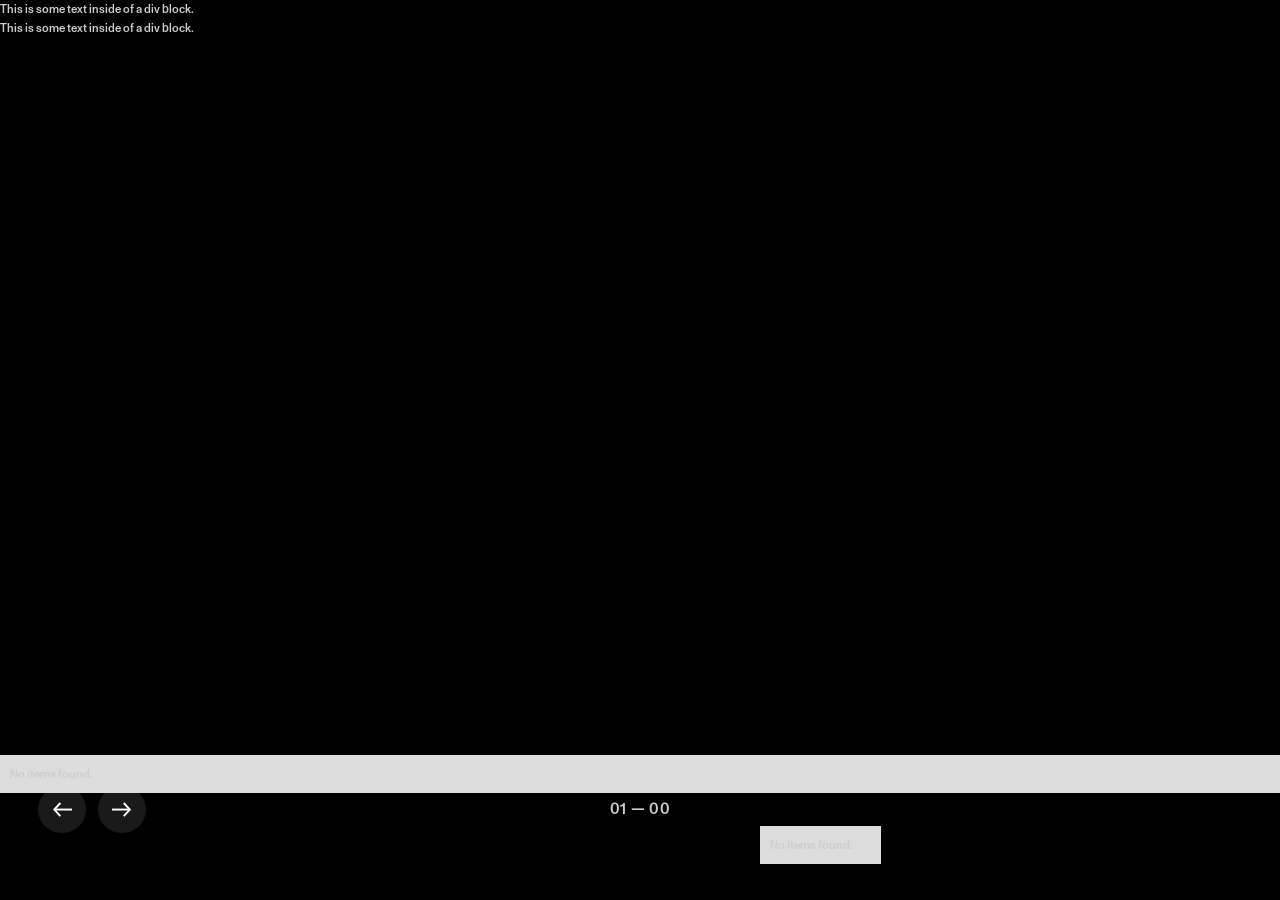
==== commit a7d20f4f: "Update index.html" ====
--- a/index.html
+++ b/index.html
@@ -59,7 +59,7 @@
           <div class="slider-bg_component">
             <div class="swiper is-slider-bg w-dyn-list">
               <div role="list" class="swiper-wrapper is-slider-bg w-dyn-items">
-                <div role="listitem" class="swiper-slide is-slider-bg w-dyn-item"><img id="image" src="" alt="" class="slider-bg_img w-dyn-bind-empty"></div>
+                <div role="listitem" class="swiper-slide w-dyn-item"><img id="image" src="" alt="" class="slider-bg_img w-dyn-bind-empty"></div>
               </div>
               <div class="w-dyn-empty">
                 <div>No items found.</div>
@@ -69,9 +69,9 @@
           <div class="slider-titles_component">
             <div class="swiper is-slider-titles w-dyn-list">
               <div role="list" class="swiper-wrapper is-slider-titles w-dyn-items">
-                <div role="listitem" class="swiper-slide is-slider-titles w-dyn-item">
+                <div role="listitem" class="swiper-slide w-dyn-item">
                   <div id="year">This is some text inside of a div block.</div>
-                  <div id="year">This is some text inside of a div block.</div>
+                  <div id="content">This is some text inside of a div block.</div>
                   <p id="title" class="slider-titles_heading w-dyn-bind-empty"></p>
                 </div>
               </div>
@@ -126,57 +126,6 @@
   <script src="https://d3e54v103j8qbb.cloudfront.net/js/jquery-3.5.1.min.dc5e7f18c8.js?site=674152d14e4220d597e892cc" type="text/javascript" integrity="sha256-9/aliU8dGd2tb6OSsuzixeV4y/faTqgFtohetphbbj0=" crossorigin="anonymous"></script>
   <script src="js/webflow.js" type="text/javascript"></script>
   <script src="https://cdn.jsdelivr.net/npm/swiper@8/swiper-bundle.min.js"></script>
-  <script>
-function numberWithZero(num) {
-  if (num < 10) {
-    return "0" + num;
-  } else {
-    return num;
-  }
-}
-$(".slider-gallery_component").each(function (index) {
-  let totalSlides = numberWithZero($(this).find(".swiper-slide.is-slider-thumbs").length);
-  $(".swiper-number-total").text(totalSlides);
-  const bgSwiper = new Swiper($(this).find(".swiper.is-slider-bg")[0], {
-    slidesPerView: 1,
-    speed: 400,
-    effect: "fade",
-    allowTouchMove: false
-  });
-  const thumbsSwiper = new Swiper($(this).find(".swiper.is-slider-thumbs")[0], {
-    slidesPerView: 1,
-    speed: 600,
-    loop: true,
-    loopedSlides: 8,
-    slideToClickedSlide: true
-  });
-  const textSwiper = new Swiper($(this).find(".swiper.is-slider-titles")[0], {
-    slidesPerView: "auto",
-    speed: 600,
-    loop: true,
-    loopedSlides: 8,
-    slideToClickedSlide: true,
-    mousewheel: true,
-    keyboard: true,
-    centeredSlides: true,
-    slideActiveClass: "is-active",
-    slideDuplicateActiveClass: "is-active",
-    thumbs: {
-      swiper: bgSwiper
-    },
-    navigation: {
-      nextEl: $(this).find(".swiper-next")[0],
-      prevEl: $(this).find(".swiper-prev")[0]
-    }
-  });
-  textSwiper.controller.control = thumbsSwiper;
-  thumbsSwiper.controller.control = textSwiper;
-  textSwiper.on("slideChange", function (e) {
-    let slideNumber = numberWithZero(e.realIndex + 1);
-    $(".swiper-number-current").text(slideNumber);
-  });
-});
-</script>
-	<script src="script.js"></script>
+  <script src="script.js"></script>
 </body>
 </html>
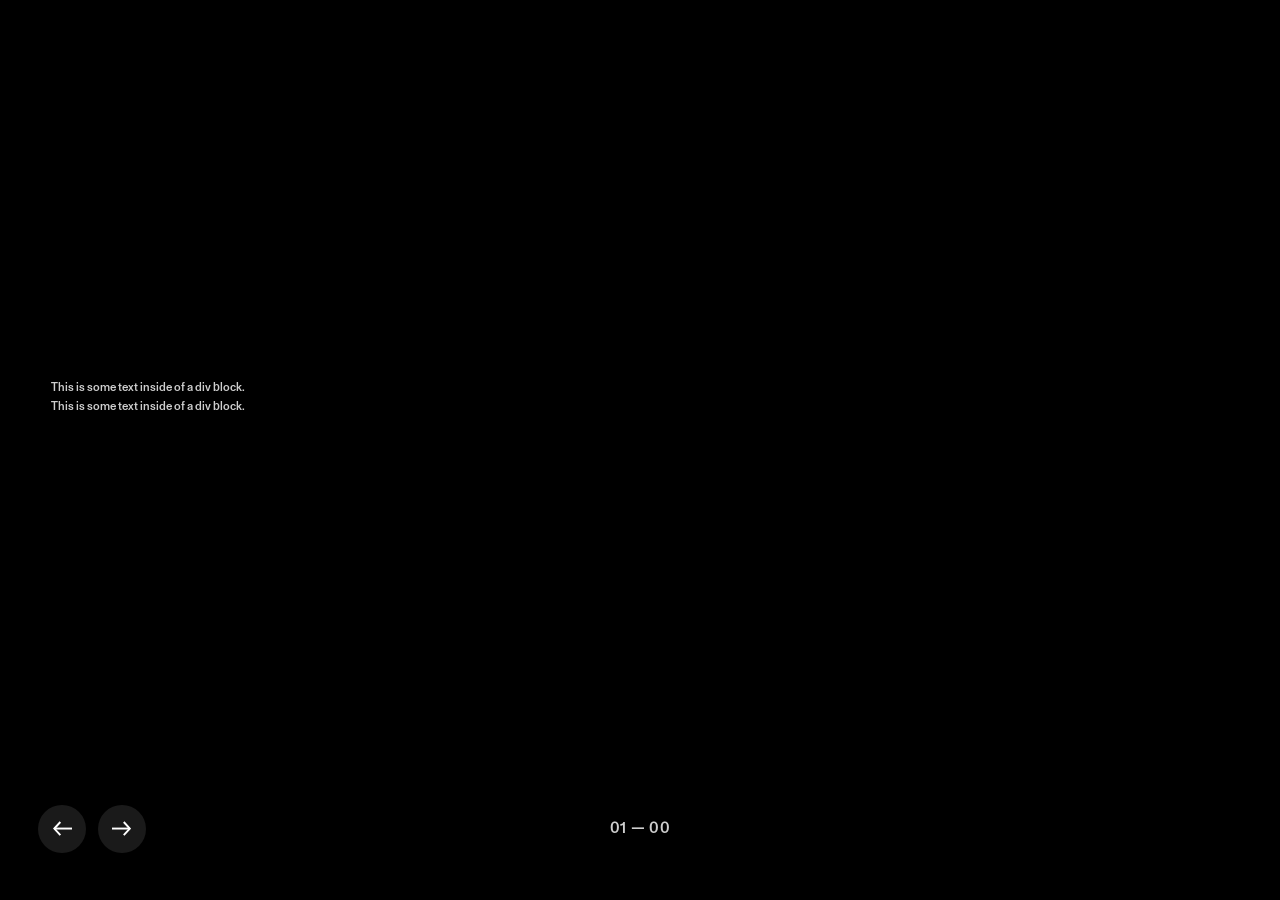
==== commit e9d81d2e: "Update index.html" ====
--- a/index.html
+++ b/index.html
@@ -59,24 +59,18 @@
           <div class="slider-bg_component">
             <div class="swiper is-slider-bg w-dyn-list">
               <div role="list" class="swiper-wrapper is-slider-bg w-dyn-items">
-                <div role="listitem" class="swiper-slide w-dyn-item"><img id="image" src="" alt="" class="slider-bg_img w-dyn-bind-empty"></div>
-              </div>
-              <div class="w-dyn-empty">
-                <div>No items found.</div>
+                <div role="listitem" class="swiper-slide is-slider-bg w-dyn-item"><img id="image" src="" alt="" class="slider-bg_img w-dyn-bind-empty"></div>
               </div>
             </div>
           </div>
           <div class="slider-titles_component">
             <div class="swiper is-slider-titles w-dyn-list">
               <div role="list" class="swiper-wrapper is-slider-titles w-dyn-items">
-                <div role="listitem" class="swiper-slide w-dyn-item">
+                <div role="listitem" class="swiper-slide is-slider-titles w-dyn-item">
                   <div id="year">This is some text inside of a div block.</div>
                   <div id="content">This is some text inside of a div block.</div>
                   <p id="title" class="slider-titles_heading w-dyn-bind-empty"></p>
                 </div>
-              </div>
-              <div class="w-dyn-empty">
-                <div>No items found.</div>
               </div>
             </div>
           </div>
@@ -110,9 +104,6 @@
                           <div class="slider-thumbs_height"><img id="thumbnail" src="" alt="" class="slider-thumbs_img w-dyn-bind-empty"></div>
                         </div>
                       </div>
-                      <div class="w-dyn-empty">
-                        <div>No items found.</div>
-                      </div>
                     </div>
                   </div>
                 </div>
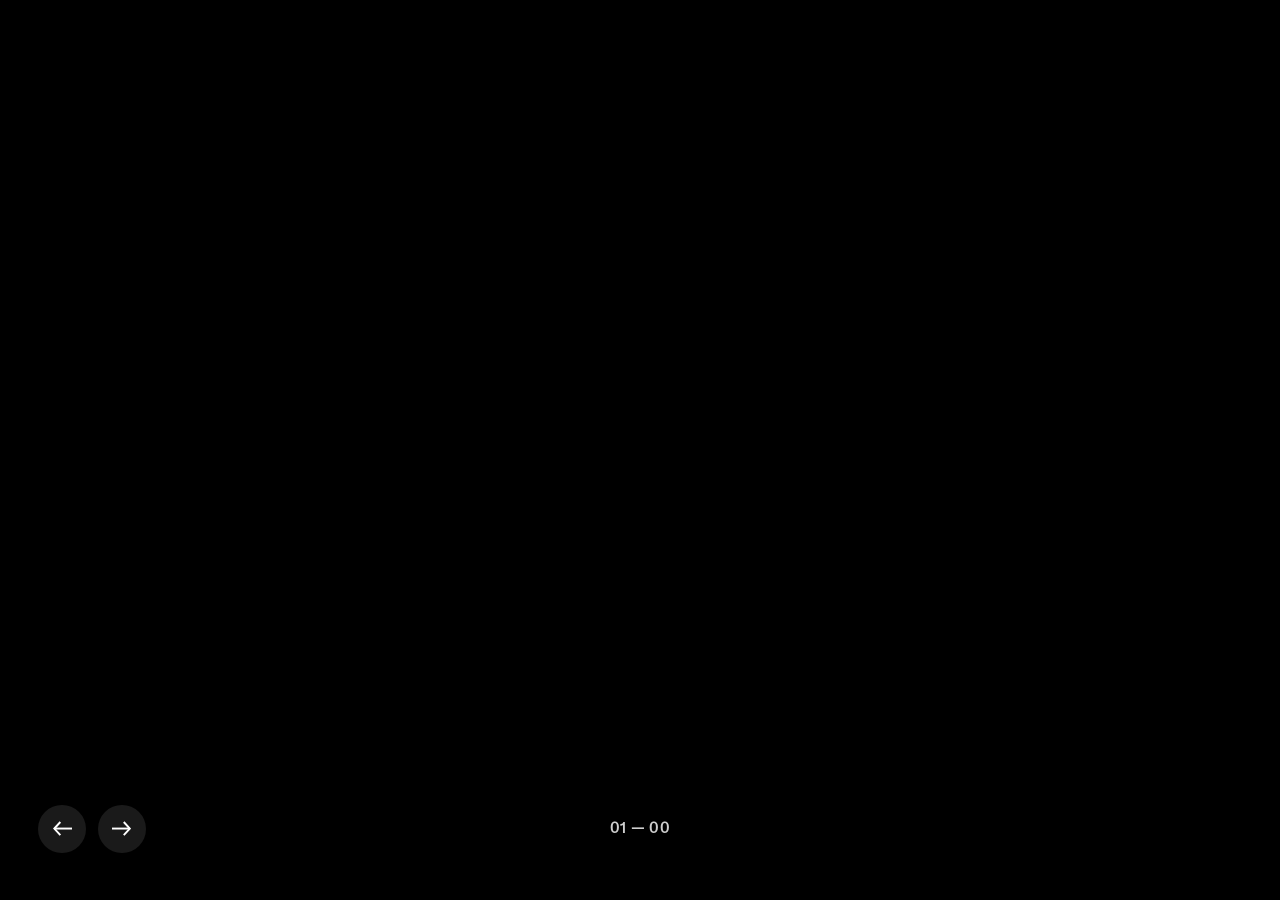
==== commit 4577b2ce: "Update index.html" ====
--- a/index.html
+++ b/index.html
@@ -67,8 +67,8 @@
             <div class="swiper is-slider-titles w-dyn-list">
               <div role="list" class="swiper-wrapper is-slider-titles w-dyn-items">
                 <div role="listitem" class="swiper-slide is-slider-titles w-dyn-item">
-                  <div id="year">This is some text inside of a div block.</div>
-                  <div id="content">This is some text inside of a div block.</div>
+                  <div id="year"></div>
+                  <div id="content"></div>
                   <p id="title" class="slider-titles_heading w-dyn-bind-empty"></p>
                 </div>
               </div>
